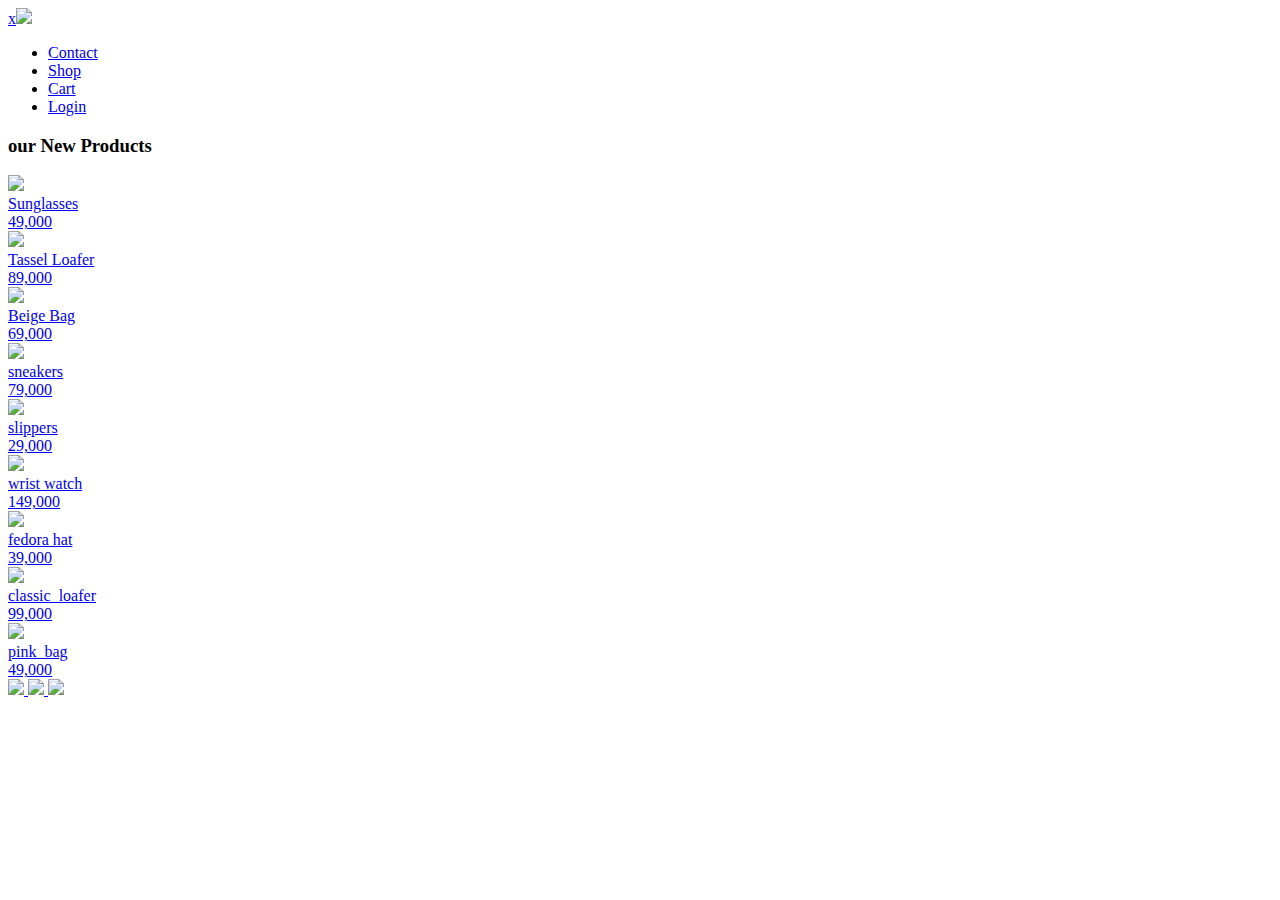
==== hompage_practice1/index.html @ bea7e877 "Create index.html" ====
<!DOCTYPE html>
<html>
  <head>
    <title>SimpleShop</title>
    <meta charset="utf-8" />
    <link href="css/styles.css" rel="stylesheet" />
  </head>

  <body>
    <div class="navbar">
      <a href="#" id="logo">
        x<img src="images/logo.png" width="149">
      </a>
      <ul id="menu">
        <li><a href="#">Contact</a></li>
        <li><a href="#">Shop</a></li>
        <li><a href="#">Cart</a></li>
        <li><a href="#">Login</a></li>
      </ul>
    </div>
    <div class="hero-header"></div>
    
    <div class="products">
      <h3>our New Products</h3>
      
      <div class="product-list">
      
      <a href="#" class="product">
        <img src="images/sunglasses.jpg" width="225">
        <div class="product-name">
          Sunglasses</div>
        <div class="product-price">
          49,000
        </div>
      </a>
      
      <a href="#" class="product">
        <img src="images/tassel_loafer.jpg" width="225">
        <div class="product-name">
          Tassel Loafer</div>
        <div class="product-price">
          89,000
        </div>
      </a>
      
      <a href="#" class="product">
        <img src="images/beige_bag.jpg" width="225">
        <div class="product-name">
          Beige Bag</div>
        <div class="product-price">
          69,000
        </div>
      </a>
      
      <a href="#" class="product">
        <img src="images/sneakers.jpg" width="225">
        <div class="product-name">
          sneakers</div>
        <div class="product-price">
          79,000
        </div>
      </a>
      
      <a href="#" class="product">
        <img src="images/slippers.jpg" width="225">
        <div class="product-name">
          slippers</div>
        <div class="product-price">
          29,000
        </div>
      </a>
      
      <a href="#" class="product">
        <img src="images/wrist_watch.jpg" width="225">
        <div class="product-name">
          wrist watch</div>
        <div class="product-price">
          149,000
        </div>
      </a>
      
      <a href="#" class="product">
        <img src="images/fedora_hat.jpg" width="225">
        <div class="product-name">
          fedora hat</div>
        <div class="product-price">
          39,000
        </div>
      </a>
      
      <a href="#" class="product">
        <img src="images/classic_loafer.jpg" width="225">
        <div class="product-name">
          classic_loafer</div>
        <div class="product-price">
          99,000
        </div>
      </a>
      
      <a href="#" class="product">
        <img src="images/pink_bag.jpg" width="225">
        <div class="product-name">
          pink_bag</div>
        <div class="product-price">
          49,000
        </div>
      </a>
      
      
      <div class="clearfix"></div>
      </div>
    </div>
    
    <div class="footer">
      <a href="http://facebook.com">
      <img src="images/facebook.png" hegiht="20">
      </a>
      <a href="http://instagram.png">
      <img src="images/instagram.png" hegiht="20">
      </a>
      <a href="http://twitter.com">
      <img src="images/twitter.png" hegiht="20">
      </a>
      
  </body>
</html>
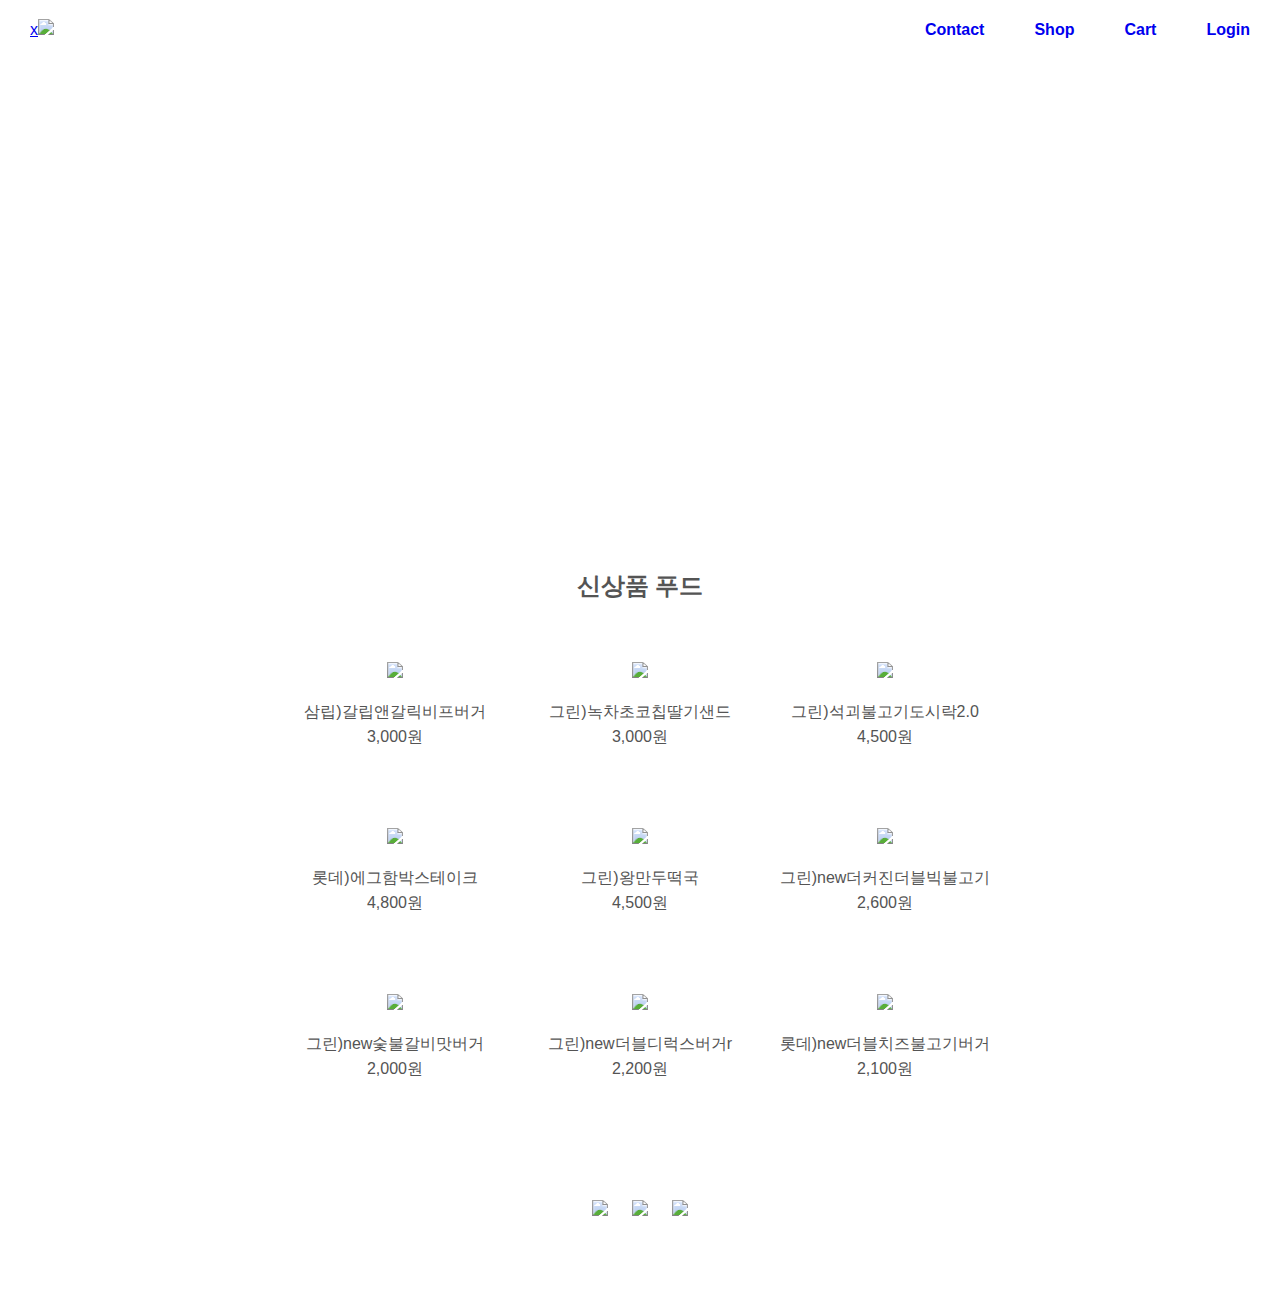
==== commit f4792a00: "Update index.html" ====
--- a/hompage_practice1/index.html
+++ b/hompage_practice1/index.html
@@ -21,88 +21,88 @@
     <div class="hero-header"></div>
     
     <div class="products">
-      <h3>our New Products</h3>
+      <h3>신상품 푸드</h3>
       
       <div class="product-list">
       
       <a href="#" class="product">
-        <img src="images/sunglasses.jpg" width="225">
+        <img src="images/1.jpg" width="225">
         <div class="product-name">
-          Sunglasses</div>
+          삼립)갈립앤갈릭비프버거</div>
         <div class="product-price">
-          49,000
+          3,000원
         </div>
       </a>
       
       <a href="#" class="product">
-        <img src="images/tassel_loafer.jpg" width="225">
+        <img src="images/2.jpg" width="225">
         <div class="product-name">
-          Tassel Loafer</div>
+          그린)녹차초코칩딸기샌드</div>
         <div class="product-price">
-          89,000
+          3,000원
         </div>
       </a>
       
       <a href="#" class="product">
-        <img src="images/beige_bag.jpg" width="225">
+        <img src="images/3.jpg" width="225">
         <div class="product-name">
-          Beige Bag</div>
+          그린)석괴불고기도시락2.0</div>
         <div class="product-price">
-          69,000
+          4,500원
         </div>
       </a>
       
       <a href="#" class="product">
-        <img src="images/sneakers.jpg" width="225">
+        <img src="images/4.jpg" width="225">
         <div class="product-name">
-          sneakers</div>
+          롯데)에그함박스테이크</div>
         <div class="product-price">
-          79,000
+          4,800원
         </div>
       </a>
       
       <a href="#" class="product">
-        <img src="images/slippers.jpg" width="225">
+        <img src="images/5.jpg" width="225">
         <div class="product-name">
-          slippers</div>
+          그린)왕만두떡국</div>
         <div class="product-price">
-          29,000
+          4,500원
         </div>
       </a>
       
       <a href="#" class="product">
-        <img src="images/wrist_watch.jpg" width="225">
+        <img src="images/6.jpg" width="225">
         <div class="product-name">
-          wrist watch</div>
+          그린)new더커진더블빅불고기</div>
         <div class="product-price">
-          149,000
+          2,600원
         </div>
       </a>
       
       <a href="#" class="product">
-        <img src="images/fedora_hat.jpg" width="225">
+        <img src="images/7.jpg" width="225">
         <div class="product-name">
-          fedora hat</div>
+          그린)new숯불갈비맛버거</div>
         <div class="product-price">
-          39,000
+          2,000원
         </div>
       </a>
       
       <a href="#" class="product">
-        <img src="images/classic_loafer.jpg" width="225">
+        <img src="images/8.jpg" width="225">
         <div class="product-name">
-          classic_loafer</div>
+          그린)new더블디럭스버거r</div>
         <div class="product-price">
-          99,000
+          2,200원
         </div>
       </a>
       
       <a href="#" class="product">
-        <img src="images/pink_bag.jpg" width="225">
+        <img src="images/9.jpg" width="225">
         <div class="product-name">
-          pink_bag</div>
+          롯데)new더블치즈불고기버거</div>
         <div class="product-price">
-          49,000
+          2,100원
         </div>
       </a>
       
--- a/hompage_practice1/css/styles.css
+++ b/hompage_practice1/css/styles.css
@@ -0,0 +1,93 @@
+* {
+  box-sizing: border-box;
+}
+
+body {
+  margin: 0;
+  min-width: 992px;
+  font-family: "Helvetica";
+}
+
+/* navbar */
+.navbar{ 
+  height: 60px;
+  padding-left: 30px;
+  padding-right: 30px;
+}
+.navbar #logo {
+  line-height: 60px;
+}
+.navbar #menu {
+  float: right;
+  list-style: none;
+  padding: 0;
+  margin: 0;
+}
+.navbar #menu li{
+  float: left;
+  margin-left: 50px;
+  line-height: 60px;
+
+}
+.navbar #menu li a{
+  color: #545454
+  font-size: 13px;
+  text-decoration: none;
+  font-weight: bold;
+}
+/* hero header */
+.hero-header {
+  height: 450px;
+  background-image: url("../images/hero_header.jpg");
+  background-repeat: no-repeat;
+  background-size: cover;
+  background-position: center center;
+}
+/* products */
+
+.products h3 {
+  font-size: 24px;
+  color: #545454;
+  margin-top: 60px;
+  margin-bottom: 60px;
+  text-align: center;
+}
+
+.product {
+  width: 225px;
+  text-align: center;
+  display: block;
+  color: #545454;
+  text-decoration: none;
+  float: left;
+  margin-left: 10px;
+  margin-right: 10px;
+  margin-bottom: 80px;
+}
+
+.product-list {
+  width: 735px;
+  margin-left: auto;
+  margin-right: auto;
+}
+.product-name {
+  margin-top: 20px;
+  margin-bottom: 4px;
+}
+
+.clearfix {
+  clear: both;
+}
+/* footer */
+
+.footer  {
+  text-align: center;
+  margin-top: 40px;
+  margin-bottom: 80px;
+}
+
+.footer a {
+  margin-left: 10px;
+  margin-right: 10px;
+  text-decoration: none;
+}  
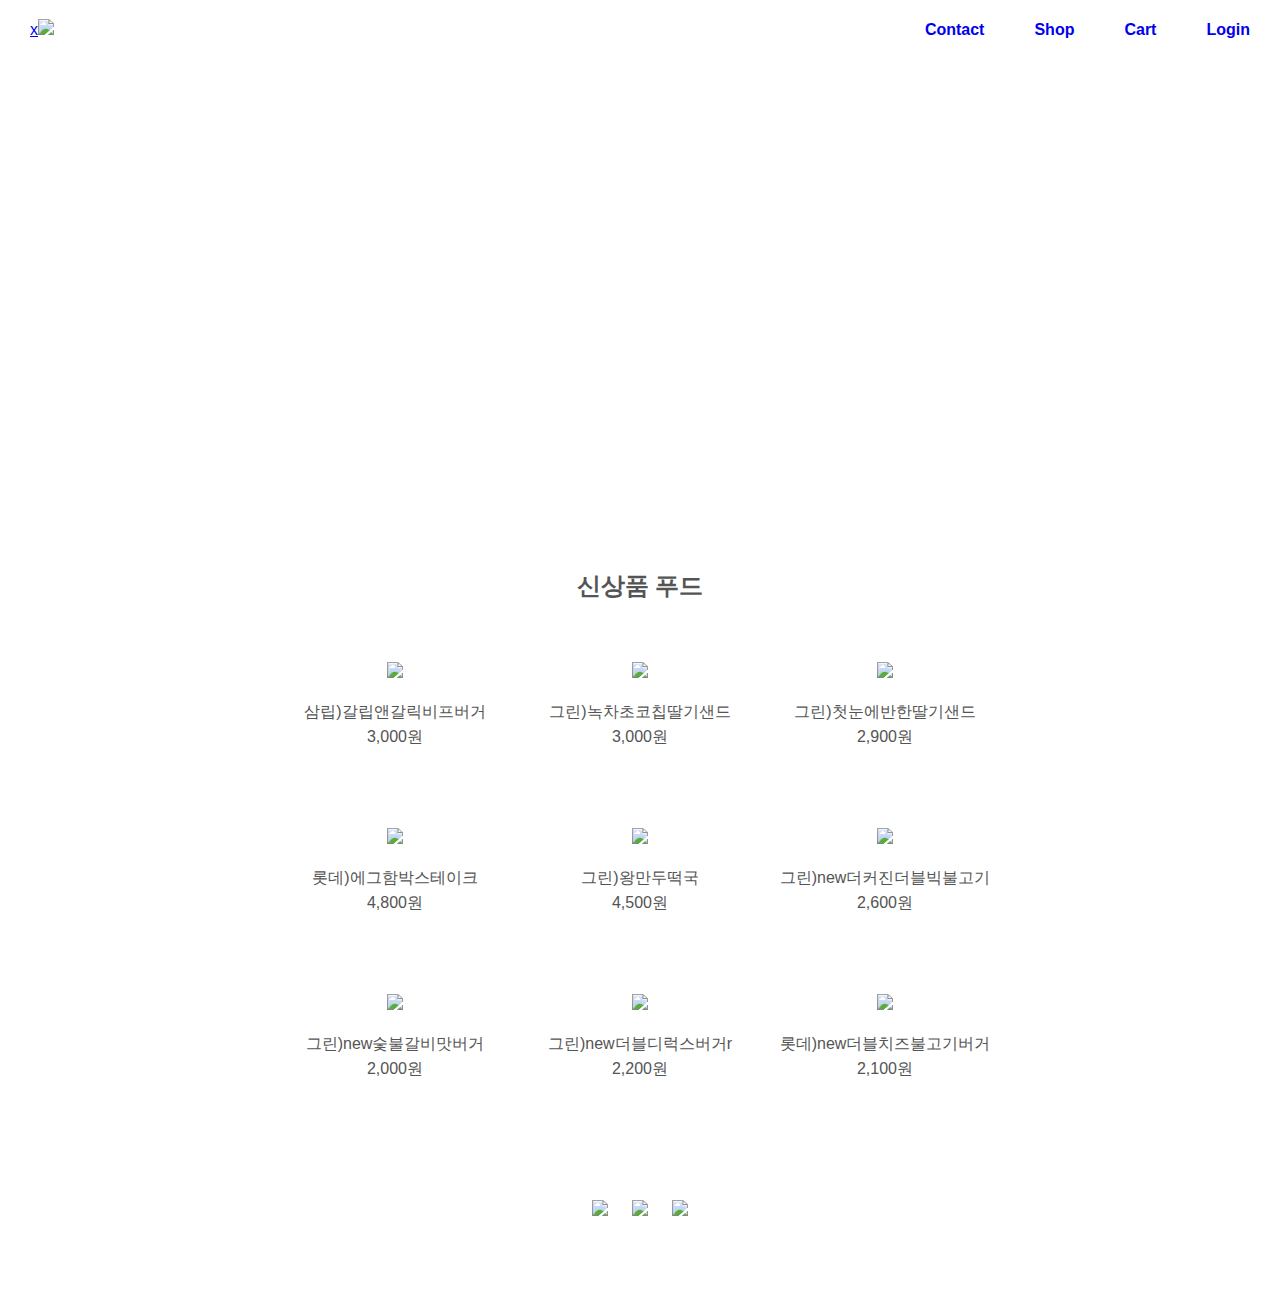
==== commit f282c48a: "Update index.html" ====
--- a/hompage_practice1/index.html
+++ b/hompage_practice1/index.html
@@ -26,7 +26,7 @@
       <div class="product-list">
       
       <a href="#" class="product">
-        <img src="images/1.jpg" width="225">
+        <img src="https://www.7-eleven.co.kr/upload/product/8801068/401158.1.jpg" width="225">
         <div class="product-name">
           삼립)갈립앤갈릭비프버거</div>
         <div class="product-price">
@@ -35,7 +35,7 @@
       </a>
       
       <a href="#" class="product">
-        <img src="images/2.jpg" width="225">
+        <img src="https://www.7-eleven.co.kr/upload/product/8809827/500883.1.jpg" width="225">
         <div class="product-name">
           그린)녹차초코칩딸기샌드</div>
         <div class="product-price">
@@ -44,16 +44,16 @@
       </a>
       
       <a href="#" class="product">
-        <img src="images/3.jpg" width="225">
+        <img src="https://www.7-eleven.co.kr/upload/product/8809827/500784.1.jpg" width="225">
         <div class="product-name">
-          그린)석괴불고기도시락2.0</div>
+          그린)첫눈에반한딸기샌드</div>
         <div class="product-price">
-          4,500원
+          2,900원
         </div>
       </a>
       
       <a href="#" class="product">
-        <img src="images/4.jpg" width="225">
+        <img src="https://www.7-eleven.co.kr/upload/product/8801118/426223.1.jpg" width="225">
         <div class="product-name">
           롯데)에그함박스테이크</div>
         <div class="product-price">
@@ -62,7 +62,7 @@
       </a>
       
       <a href="#" class="product">
-        <img src="images/5.jpg" width="225">
+        <img src="https://www.7-eleven.co.kr/upload/product/8809827/500845.1.jpg" width="225">
         <div class="product-name">
           그린)왕만두떡국</div>
         <div class="product-price">
@@ -71,7 +71,7 @@
       </a>
       
       <a href="#" class="product">
-        <img src="images/6.jpg" width="225">
+        <img src="https://www.7-eleven.co.kr/upload/product/8809827/501170.1.jpg" width="225">
         <div class="product-name">
           그린)new더커진더블빅불고기</div>
         <div class="product-price">
@@ -80,7 +80,7 @@
       </a>
       
       <a href="#" class="product">
-        <img src="images/7.jpg" width="225">
+        <img src="https://www.7-eleven.co.kr/upload/product/8809827/501156.1.jpg" width="225">
         <div class="product-name">
           그린)new숯불갈비맛버거</div>
         <div class="product-price">
@@ -89,7 +89,7 @@
       </a>
       
       <a href="#" class="product">
-        <img src="images/8.jpg" width="225">
+        <img src="https://www.7-eleven.co.kr/upload/product/8809827/501132.1.jpg" width="225">
         <div class="product-name">
           그린)new더블디럭스버거r</div>
         <div class="product-price">
@@ -98,7 +98,7 @@
       </a>
       
       <a href="#" class="product">
-        <img src="images/9.jpg" width="225">
+        <img src="https://www.7-eleven.co.kr/upload/product/8801118/426506.1.jpg" width="225">
         <div class="product-name">
           롯데)new더블치즈불고기버거</div>
         <div class="product-price">
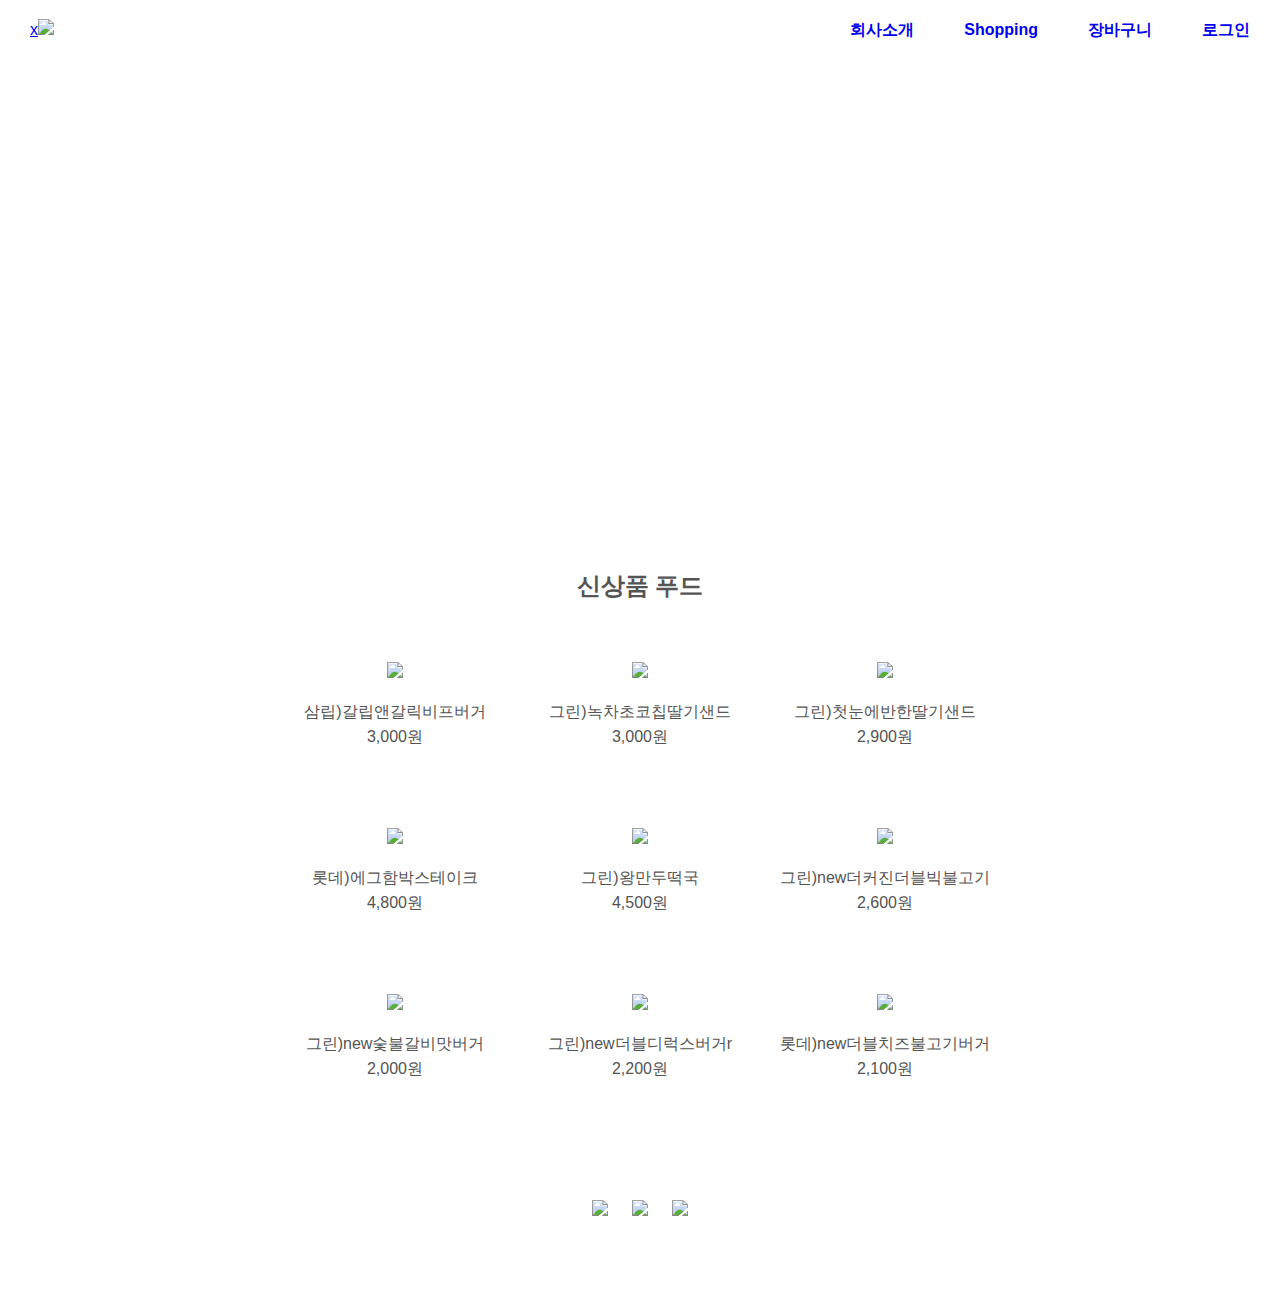
==== commit b2423713: "Update index.html" ====
--- a/hompage_practice1/index.html
+++ b/hompage_practice1/index.html
@@ -9,13 +9,13 @@
   <body>
     <div class="navbar">
       <a href="#" id="logo">
-        x<img src="images/logo.png" width="149">
+        x<img src="https://www.7-eleven.co.kr/front/img/com/logo.png" width="149">
       </a>
       <ul id="menu">
-        <li><a href="#">Contact</a></li>
-        <li><a href="#">Shop</a></li>
-        <li><a href="#">Cart</a></li>
-        <li><a href="#">Login</a></li>
+        <li><a href="#">회사소개</a></li>
+        <li><a href="#">Shopping</a></li>
+        <li><a href="#">장바구니</a></li>
+        <li><a href="#">로그인</a></li>
       </ul>
     </div>
     <div class="hero-header"></div>
@@ -113,13 +113,13 @@
     
     <div class="footer">
       <a href="http://facebook.com">
-      <img src="images/facebook.png" hegiht="20">
+      <img src="https://img.etnews.com/photonews/1712/1023628_20171213175510_729_0001.jpg" hegiht="20">
       </a>
       <a href="http://instagram.png">
-      <img src="images/instagram.png" hegiht="20">
+      <img src="http://www.fpost.co.kr/board/data/editor/2007/bdef1639d74035b635d125bf620587c6_1594946849_7806.png" hegiht="20">
       </a>
       <a href="http://twitter.com">
-      <img src="images/twitter.png" hegiht="20">
+      <img src="https://biz.chosun.com/resizer/O1enVvGKI2VWJTMc6r-zvxuXY9E=/616x0/smart/cloudfront-ap-northeast-1.images.arcpublishing.com/chosunbiz/XGP7CUGLG5HFNO3WB25C6D6VY4.jpg" hegiht="20">
       </a>
       
   </body>
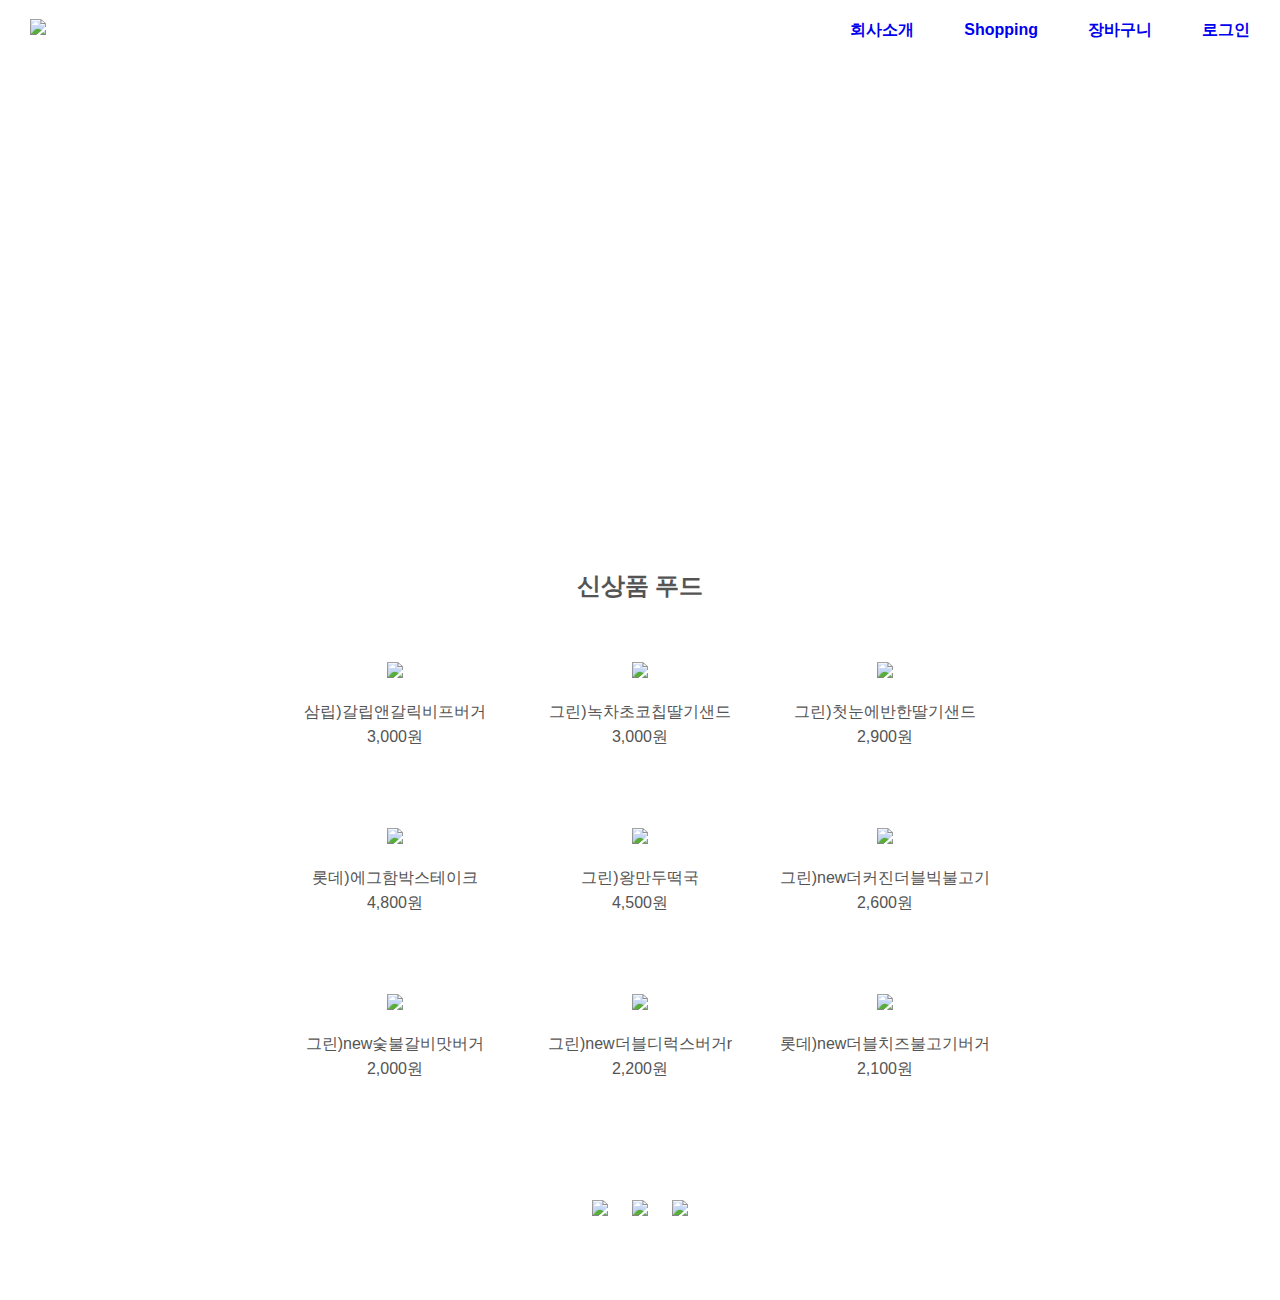
==== commit 6217fe4b: "Update index.html" ====
--- a/hompage_practice1/index.html
+++ b/hompage_practice1/index.html
@@ -9,7 +9,7 @@
   <body>
     <div class="navbar">
       <a href="#" id="logo">
-        x<img src="https://www.7-eleven.co.kr/front/img/com/logo.png" width="149">
+        <img src="https://www.7-eleven.co.kr/front/img/com/logo.png" width="149">
       </a>
       <ul id="menu">
         <li><a href="#">회사소개</a></li>
@@ -113,13 +113,13 @@
     
     <div class="footer">
       <a href="http://facebook.com">
-      <img src="https://img.etnews.com/photonews/1712/1023628_20171213175510_729_0001.jpg" hegiht="20">
+      <img src="https://img.etnews.com/photonews/1712/1023628_20171213175510_729_0001.jpg" height="20">
       </a>
       <a href="http://instagram.png">
-      <img src="http://www.fpost.co.kr/board/data/editor/2007/bdef1639d74035b635d125bf620587c6_1594946849_7806.png" hegiht="20">
+      <img src="http://www.fpost.co.kr/board/data/editor/2007/bdef1639d74035b635d125bf620587c6_1594946849_7806.png" height="20">
       </a>
       <a href="http://twitter.com">
-      <img src="https://biz.chosun.com/resizer/O1enVvGKI2VWJTMc6r-zvxuXY9E=/616x0/smart/cloudfront-ap-northeast-1.images.arcpublishing.com/chosunbiz/XGP7CUGLG5HFNO3WB25C6D6VY4.jpg" hegiht="20">
+      <img src="https://biz.chosun.com/resizer/O1enVvGKI2VWJTMc6r-zvxuXY9E=/616x0/smart/cloudfront-ap-northeast-1.images.arcpublishing.com/chosunbiz/XGP7CUGLG5HFNO3WB25C6D6VY4.jpg" height="20">
       </a>
       
   </body>
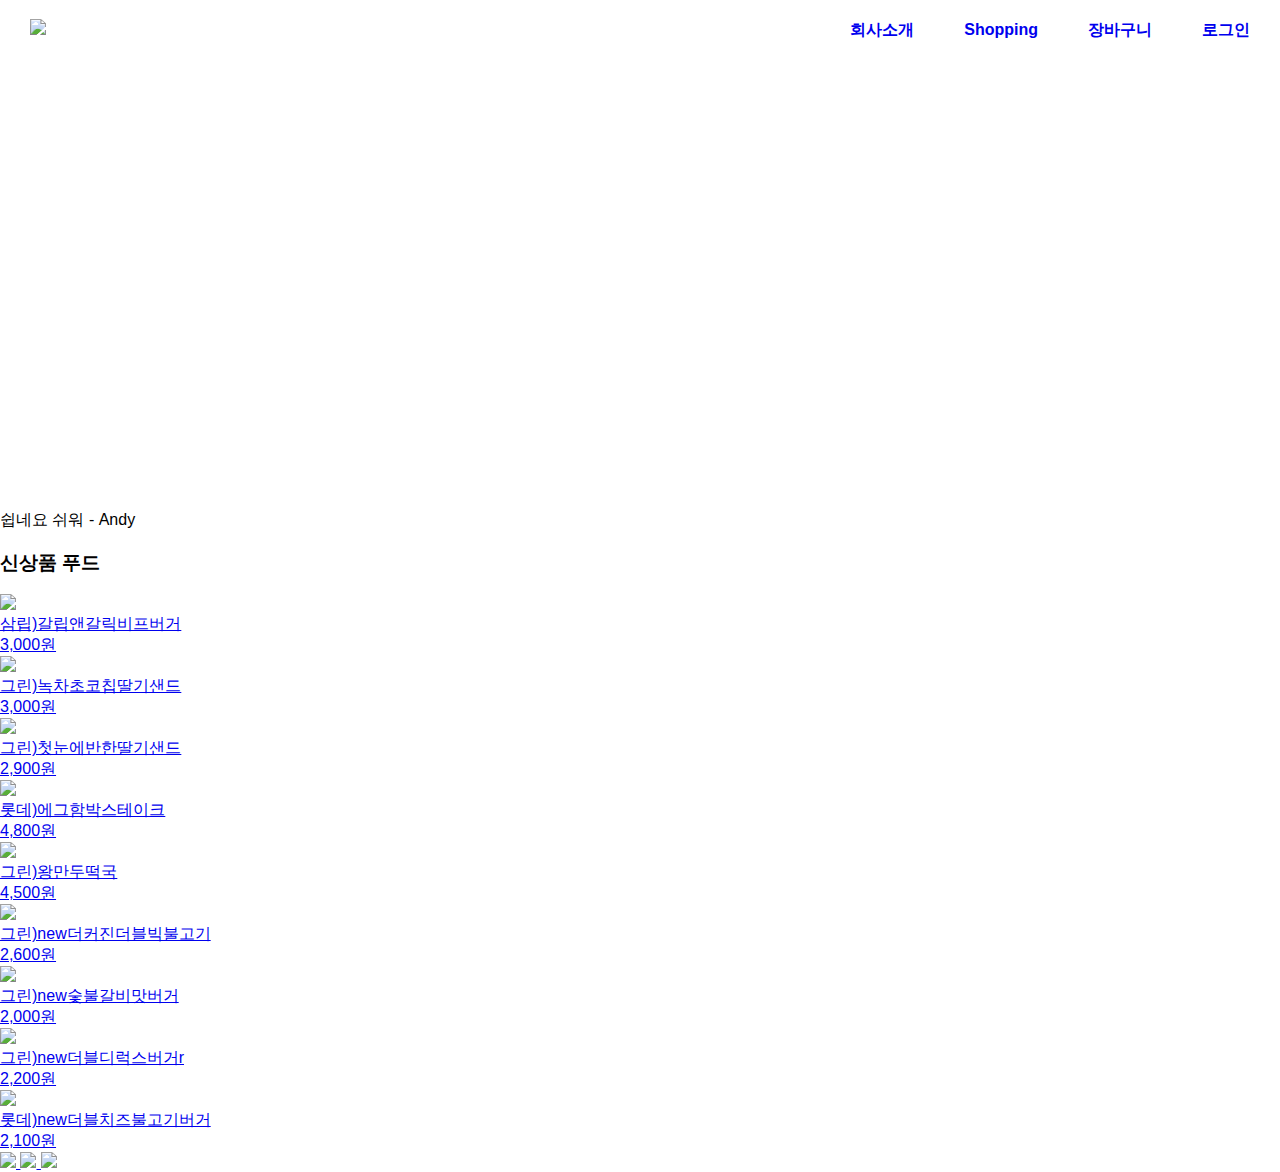
==== commit 22d7f102: "Update index.html" ====
--- a/hompage_practice1/index.html
+++ b/hompage_practice1/index.html
@@ -19,7 +19,7 @@
       </ul>
     </div>
     <div class="hero-header"></div>
-    
+    <a>쉽네요 쉬워 - Andy</a>
     <div class="products">
       <h3>신상품 푸드</h3>
       
--- a/hompage_practice1/css/styles.css
+++ b/hompage_practice1/css/styles.css
@@ -38,11 +38,17 @@
 /* hero header */
 .hero-header {
   height: 450px;
-  background-image: url("../images/hero_header.jpg");
+  background-image: url("https://img.khan.co.kr/news/2019/08/04/l_2019080501000376100029561.webp");
   background-repeat: no-repeat;
   background-size: cover;
   background-position: center center;
 }
+
+.hero-header a{
+  text-align: center;
+  vertical-align: middle;
+  font-size: 48px;
+  color: #ffffff
 /* products */
 
 .products h3 {
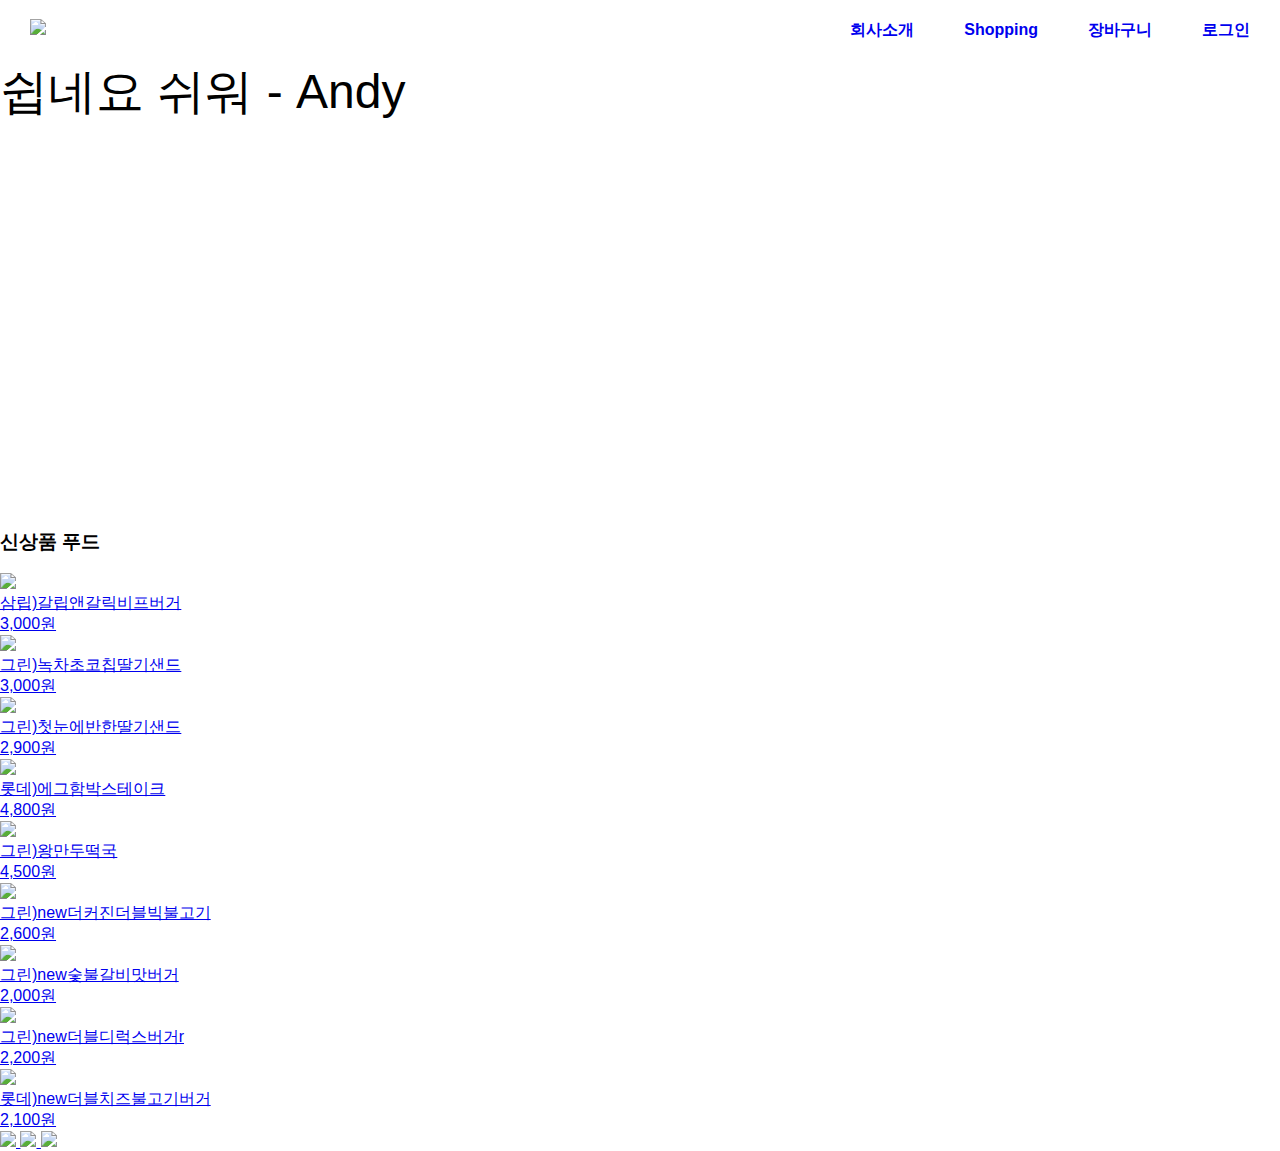
==== commit 8a397563: "Update index.html" ====
--- a/hompage_practice1/index.html
+++ b/hompage_practice1/index.html
@@ -18,8 +18,9 @@
         <li><a href="#">로그인</a></li>
       </ul>
     </div>
-    <div class="hero-header"></div>
+    <div class="hero-header">
     <a>쉽네요 쉬워 - Andy</a>
+    </div>
     <div class="products">
       <h3>신상품 푸드</h3>
       
--- a/hompage_practice1/css/styles.css
+++ b/hompage_practice1/css/styles.css
@@ -38,7 +38,7 @@
 /* hero header */
 .hero-header {
   height: 450px;
-  background-image: url("https://img.khan.co.kr/news/2019/08/04/l_2019080501000376100029561.webp");
+  background-image: url("https://t3e9i9b6.stackpathcdn.com/wp-content/uploads/2021/11/3-2-900x506.png");
   background-repeat: no-repeat;
   background-size: cover;
   background-position: center center;
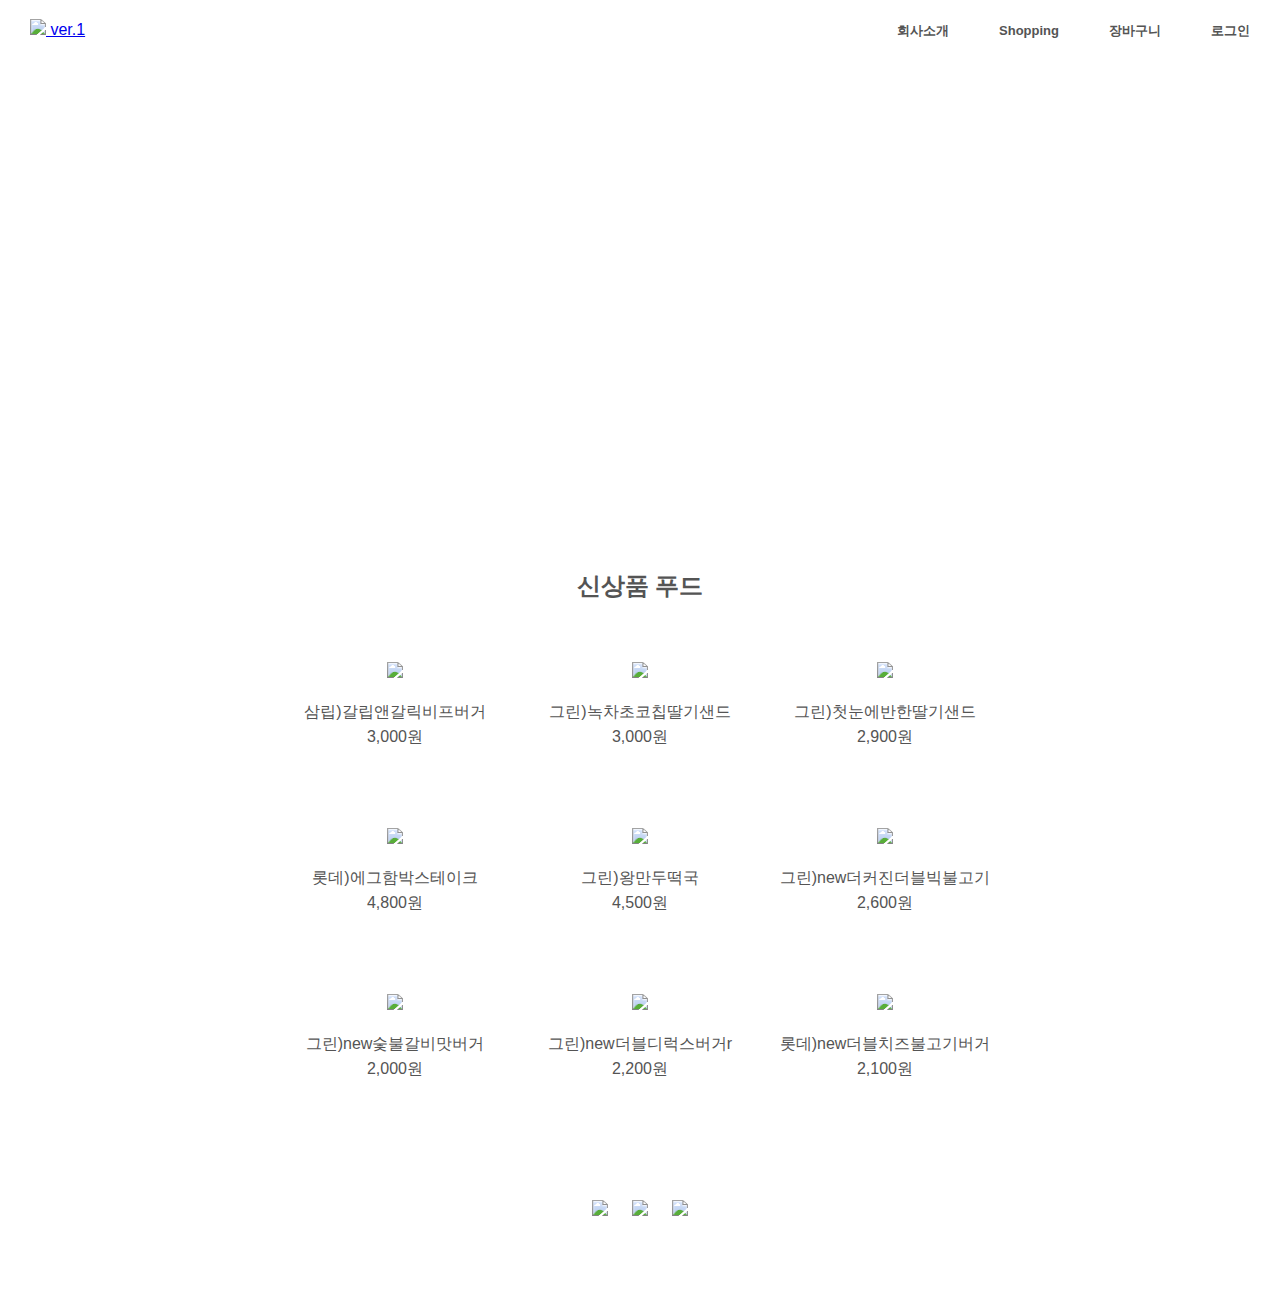
==== commit b179ef65: "Update index.html" ====
--- a/hompage_practice1/index.html
+++ b/hompage_practice1/index.html
@@ -9,7 +9,7 @@
   <body>
     <div class="navbar">
       <a href="#" id="logo">
-        <img src="https://www.7-eleven.co.kr/front/img/com/logo.png" width="149">
+        <img src="https://www.7-eleven.co.kr/front/img/com/logo.png" width="149"> ver.1
       </a>
       <ul id="menu">
         <li><a href="#">회사소개</a></li>
--- a/hompage_practice1/css/styles.css
+++ b/hompage_practice1/css/styles.css
@@ -30,7 +30,7 @@
 
 }
 .navbar #menu li a{
-  color: #545454
+  color: #545454;
   font-size: 13px;
   text-decoration: none;
   font-weight: bold;
@@ -48,16 +48,9 @@
   text-align: center;
   vertical-align: middle;
   font-size: 48px;
-  color: #ffffff
+  color: #ffffff;
+}
 /* products */
-
-.products h3 {
-  font-size: 24px;
-  color: #545454;
-  margin-top: 60px;
-  margin-bottom: 60px;
-  text-align: center;
-}
 
 .product {
   width: 225px;
@@ -69,6 +62,14 @@
   margin-left: 10px;
   margin-right: 10px;
   margin-bottom: 80px;
+}
+
+.products h3 {
+  font-size: 24px;
+  color: #545454;
+  margin-top: 60px;
+  margin-bottom: 60px;
+  text-align: center;
 }
 
 .product-list {
